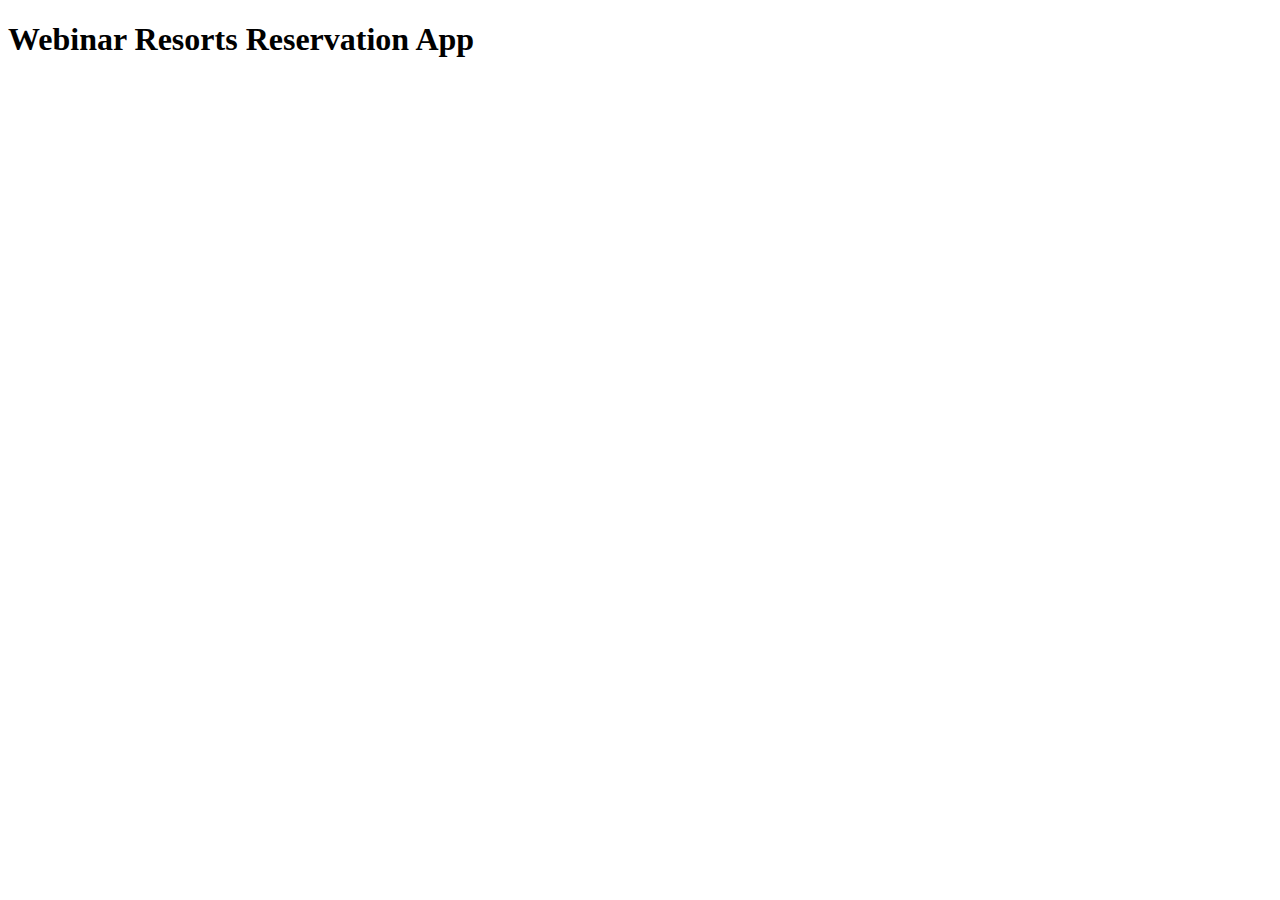
==== src/main/resources/templates/content/home.html @ df2fbe43 "gabord/spring-reservations#1 | page layout with CSS added" ====
<!DOCTYPE html>
<html>

<head>
  <meta charset="UTF-8" />
  <title>Home</title>
</head>

<body>
  <div th:fragment="home">
      <h1>Webinar Resorts Reservation App</h1>      
  </div>

</body>

</html>
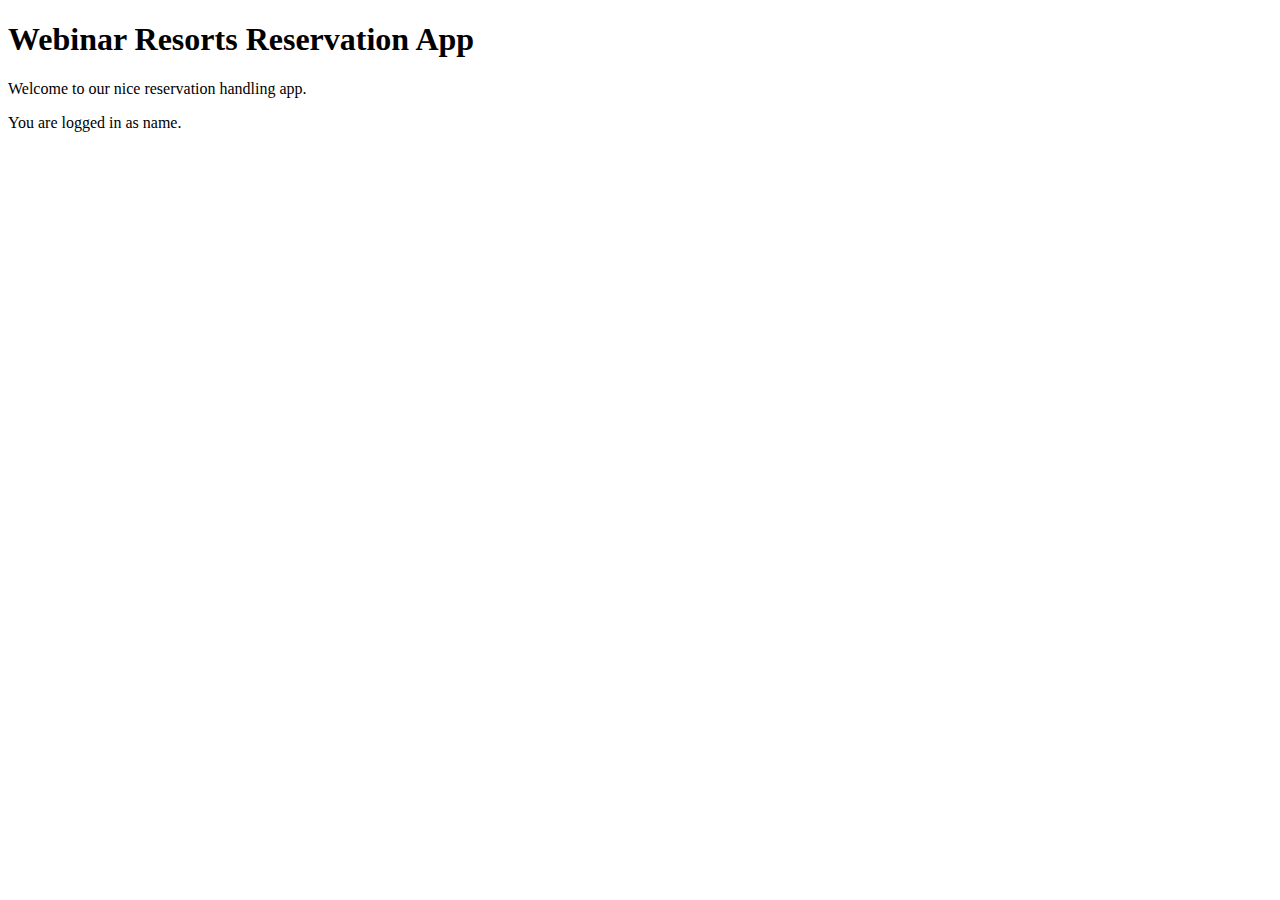
==== commit b1e68f0a: "Some content added to Home" ====
--- a/src/main/resources/templates/content/home.html
+++ b/src/main/resources/templates/content/home.html
@@ -8,7 +8,9 @@
 
 <body>
   <div th:fragment="home">
-      <h1>Webinar Resorts Reservation App</h1>      
+      <h1>Webinar Resorts Reservation App</h1>  
+      <p>Welcome to our nice reservation handling app.</p>
+      <p>You are logged in as <span th:remove="tag" th:text="${login}">name</span>.</p> 
   </div>
 
 </body>
